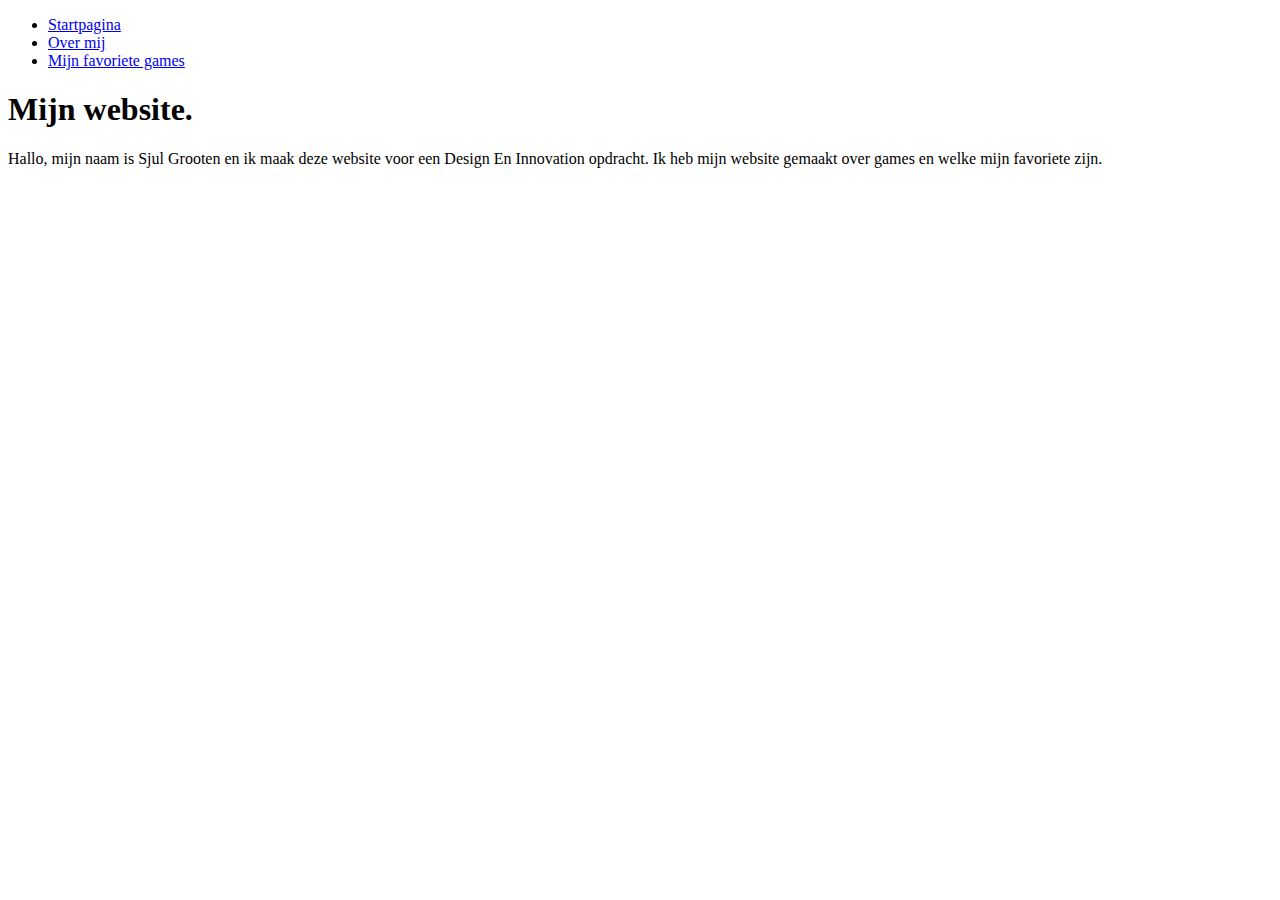
==== index.html @ 5be9017c "Rename Index.html to index.html" ====
<!DOCTYPE html>
<html>
	<head>
		<title>Home</title>
		<link type="text/css" rel="stylesheet" href="css/simple.css"/>
		<meta charset="utf-8"/>
	</head>
	<body>
		<ul>
			<li><a href="Index.html">Startpagina</a></li>
			<li><a href="About-Me.html">Over mij</a></li>
			<li><a href="Games.html">Mijn favoriete games</a></li>
		</ul>
		<h1>Mijn website.</h1>
		<p>Hallo, mijn naam is Sjul Grooten en ik maak deze website voor een Design En Innovation opdracht. Ik heb mijn website gemaakt over games en welke mijn favoriete zijn.</p>
	</body>
</html>
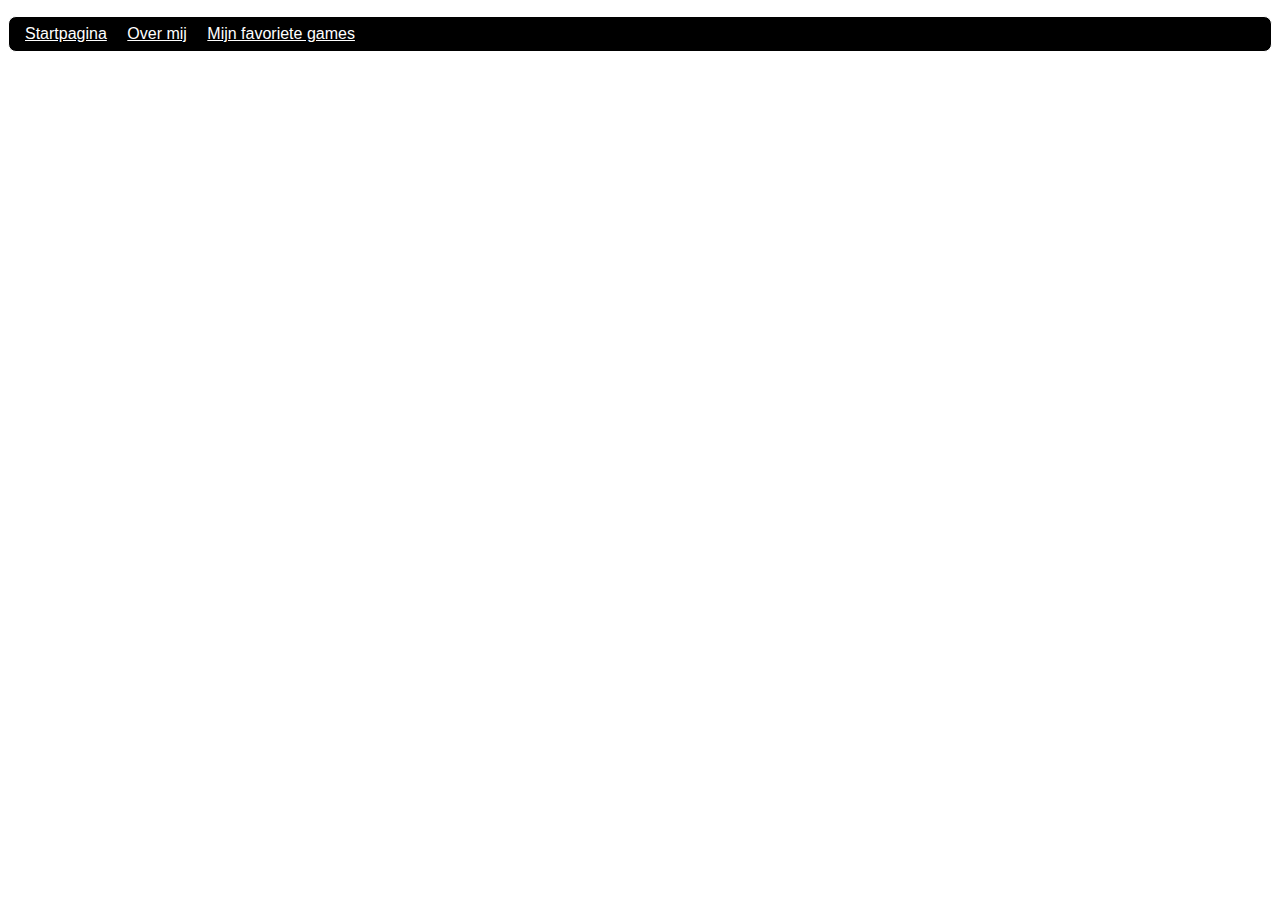
==== commit 2a2a2af0: "Update index.html" ====
--- a/index.html
+++ b/index.html
@@ -2,7 +2,7 @@
 <html>
 	<head>
 		<title>Home</title>
-		<link type="text/css" rel="stylesheet" href="css/simple.css"/>
+		<link type="text/css" rel="stylesheet" href="simple.css"/>
 		<meta charset="utf-8"/>
 	</head>
 	<body>
--- a/simple.css
+++ b/simple.css
@@ -0,0 +1,42 @@
+body {
+  font-family: sans-serif;
+}
+ul {
+  padding: 12px;
+  background-color: black;
+  color: white;
+  border-radius: 10px;
+}
+ul {
+  border-style: solid;
+  border-width: 1px;
+  padding: 0.5em;
+  border-radius: 0.5em;
+  background-color: 0.5em;
+}
+ul li {
+  list-style-type: none;
+  display: inline;
+  margin-right: 0.5em;
+  margin-left: 0.5em;
+}
+ul li a {
+  color: white;
+}
+p {
+  color: white;
+}
+article {
+  float: left;
+  border-style: solid;
+  border-width: 1px;
+  margin-right: 1em;
+  margin-bottom: 1em;
+  padding: 1em;
+}
+h1 {
+  color: white;
+}
+h2 {
+  color: white;
+}
